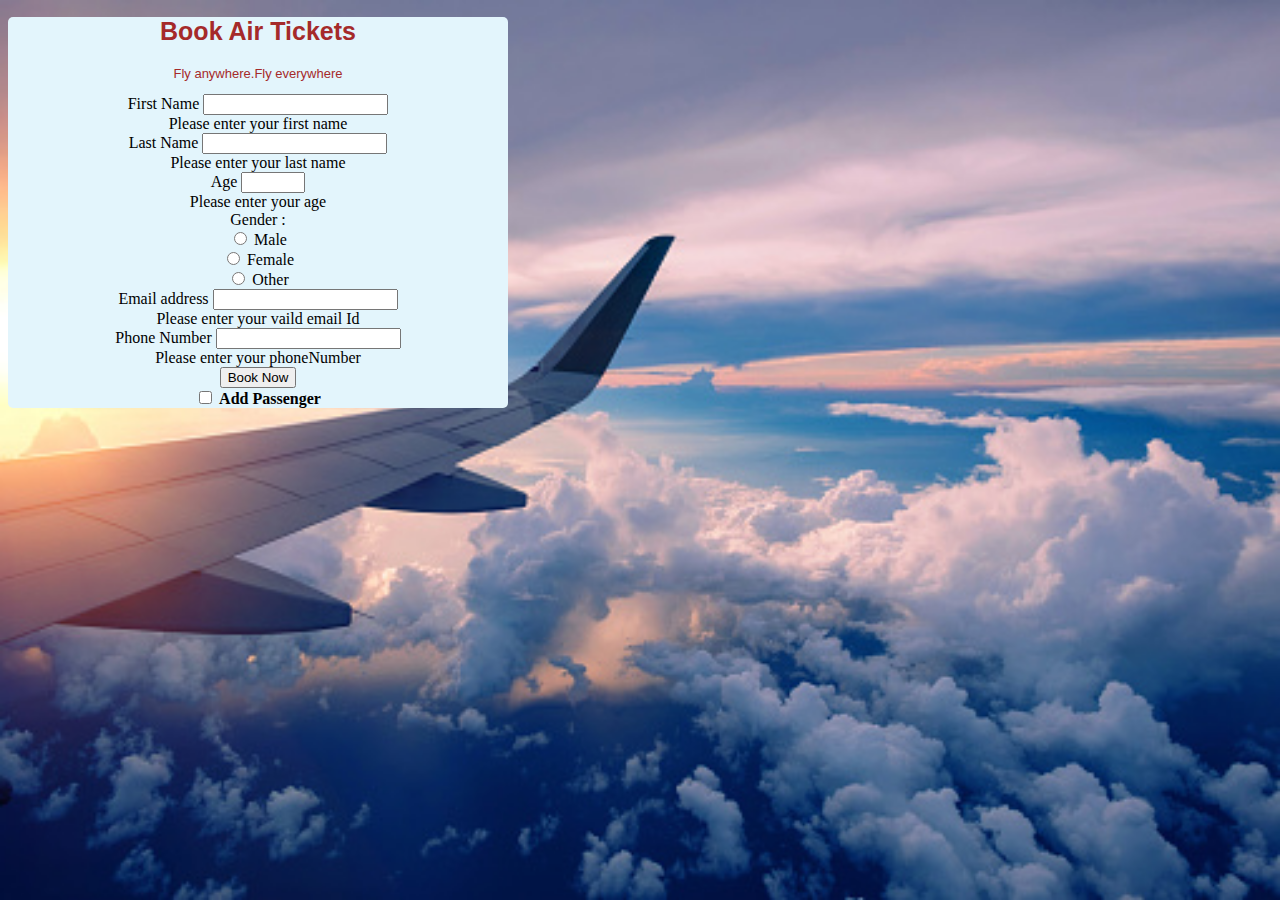
==== bookingpage.html @ 4339b14f "first commit" ====
<!DOCTYPE html>
<html lang="en">
<head>
    <meta charset="UTF-8">
    <meta http-equiv="X-UA-Compatible" content="IE=edge">
    <meta name="viewport" content="width=device-width, initial-scale=1.0">
    <title>Let's Go Airlines</title>
    <link rel="icon" type="image/x-icon" href="/images/image2.png"/>
    <link rel="stylesheet" href="booking.css" />
    <link href="https://cdn.jsdelivr.net/npm/bootstrap@5.0.2/dist/css/bootstrap.min.css" rel="stylesheet" integrity="sha384-EVSTQN3/azprG1Anm3QDgpJLIm9Nao0Yz1ztcQTwFspd3yD65VohhpuuCOmLASjC" crossorigin="anonymous">
  </head>
  <body>
      <main>
           <div class="container">
              <div class="formtxt">
                  <h1>Book Air Tickets</h1>
                  <p>Fly anywhere.Fly everywhere</p>
                  <form action="confirmation.html" class="needs-validation" novalidate onsubmit="passvalue()">  
                      <div class="mb-3">
                          <label for="firstName" class="form-label">First Name</label>
                          <input type="text" class="form-control" maxlength="20" pattern="[a-zA-Z]+" id="firstName" required >
                          <div class="invalid-feedback">
                              Please enter your first name
                          </div>
                      </div>
 
                        <div class="mb-3">
                          <div class="content">
                          <label for="lastName" class="form-label">Last Name</label>
                          <input type="text" class="form-control" maxlength="20"  pattern="[a-zA-Z]+" id="lastName" required>
                          <div class="invalid-feedback">
                          Please enter your last name
                        </div>
                        </div>
                        <div class="mb-3">
                          <label for="age" class="form-label">Age</label>
                          <input type="number" class="form-control"  id="age"  maxlength="3" pattern="[1-9]{3}" min="18" max="105"     required>
                          <div class="invalid-feedback">
                          Please enter your age
                        </div>
 
                     <div id="rad">
                      <div class="mb-3">
                        <div class="content">
                        <span>Gender :</span>
                        <br>
                        <input type="radio" id="male" name="gender" value="Male">
                        <label for="Male">Male</label><br>
                        <input type="radio" id="female" name="gender" value="Female">
                        <label for="female">Female</label><br>
                        <input type="radio" id="other" name="gender" value="Other">
                        <label for="other">Other</label>
                    </div>
                    </div>
                     </div>
 
                      <div class="mb-3">
                        <div class="content">
                      <label for="emailId";>Email address</label>
                      <input id="emailId" class="form-control" type="email" required aria-describedby="emailHelp"/>
                      <div class="invalid-feedback">
                      Please enter your vaild email Id
                        </div>
                        </div>
 
                      <div class="mb-3">
                        <div class="content">
                      <label for="phoneNumber";>Phone Number</label>
                     
                        <input type="text" id="phoneNumber"  class="form-control"  maxlength="10"  pattern="[0-9]{10}"  required/>
                       
                     
                      <div class="invalid-feedback">
                      Please enter your phoneNumber
                        </div>
                        </div>
                        </div>
                    
                        <div id="button1">
 
                          <button type="submit" class="btn btn-primary">Book Now</button>
                          </div>    
                          </div>
                        </form >
                     
                     
                      <input type="checkbox" id="addpassenger" name="addpassenger" onclick="callvalue()" value="yes">
                      <label for="addpassenger";><strong>Add Passenger</strong> </label>  
                                
   
                      <form style="display:none"  id="new" action="confirmation.html" onsubmit="getvalue()"  >

                        <div id="newPassengers">
                          
                       
                           
                              <label for="firstName1" class="form-label">First Name</label>
                              <input type="text"  class="form-control"  id="firstName1"  maxlength="20"  required >
                             

                              
                              <label for="lastName1" class="form-label">Last Name</label>
                              <input type="text"   class="form-control" id="lastName1"  maxlength="20" required>
                              
                              
                              <label for="age1" class="form-label">Age</label>
                              <input type="number"  class="form-control"  id="age1" maxlength="3" pattern="[1-9]{3}" min="18" max="150" required>
                               
                              <div id="radio">
                              <span>Gender :</span>
                              <br>
                              <input type="radio" id="male1" name="gender" value="Male">
                              <label for="Male">Male</label><br>
                              <input type="radio" id="female1" name="gender" value="Female">
                              <label for="female">Female</label><br>
                              <input type="radio" id="other1" name="gender" value="Other">
                              <label for="other">Other</label>
                              </div>
                            </div>
                            <div id="button2">
 
                              <button type="submit" class="btn btn-primary">Book Now</button>
                              </div>    
                              </div>
                          </div>

                          </div>

                             
                        

                     </form>
                    
                     
                        
                        
                      
                      
              </div>
           </div>
      </main>
  </body>
  <script src="https://cdn.jsdelivr.net/npm/bootstrap@5.0.2/dist/js/bootstrap.bundle.min.js" integrity="sha384-MrcW6ZMFYlzcLA8Nl+NtUVF0sA7MsXsP1UyJoMp4YLEuNSfAP+JcXn/tWtIaxVXM" crossorigin="anonymous"></script>
  <script link src="booking.js"></script>
  
</html>
---- booking.css ----
body{
 
    background-image: url(images/planes.jpg);
 
    background-repeat: no-repeat;
 
    background-size: 100% 100%;
 
    background-attachment: fixed;
 
     
 
  }
 
 
 
.formtxt{
 
    text-align: center;
 
    margin: 0%;
 
}
 
.formtxt h1{
 
    color:  brown;
 
    font-family: Verdana, Geneva, Tahoma, sans-serif;
 
    font-size :25px;
 
    margin-bottom: 20px;
 
}
 
.formtxt p{
 
    color:brown;
 
    font-family: Verdana, Geneva, Tahoma, sans-serif;
 
    font-size: small;
 
}
 
.container{
 
    width: 500px;
 
 
 
    background-color:rgb(227, 245, 252);
 
    border-radius: 5px;
 
    position: relative;
 
}
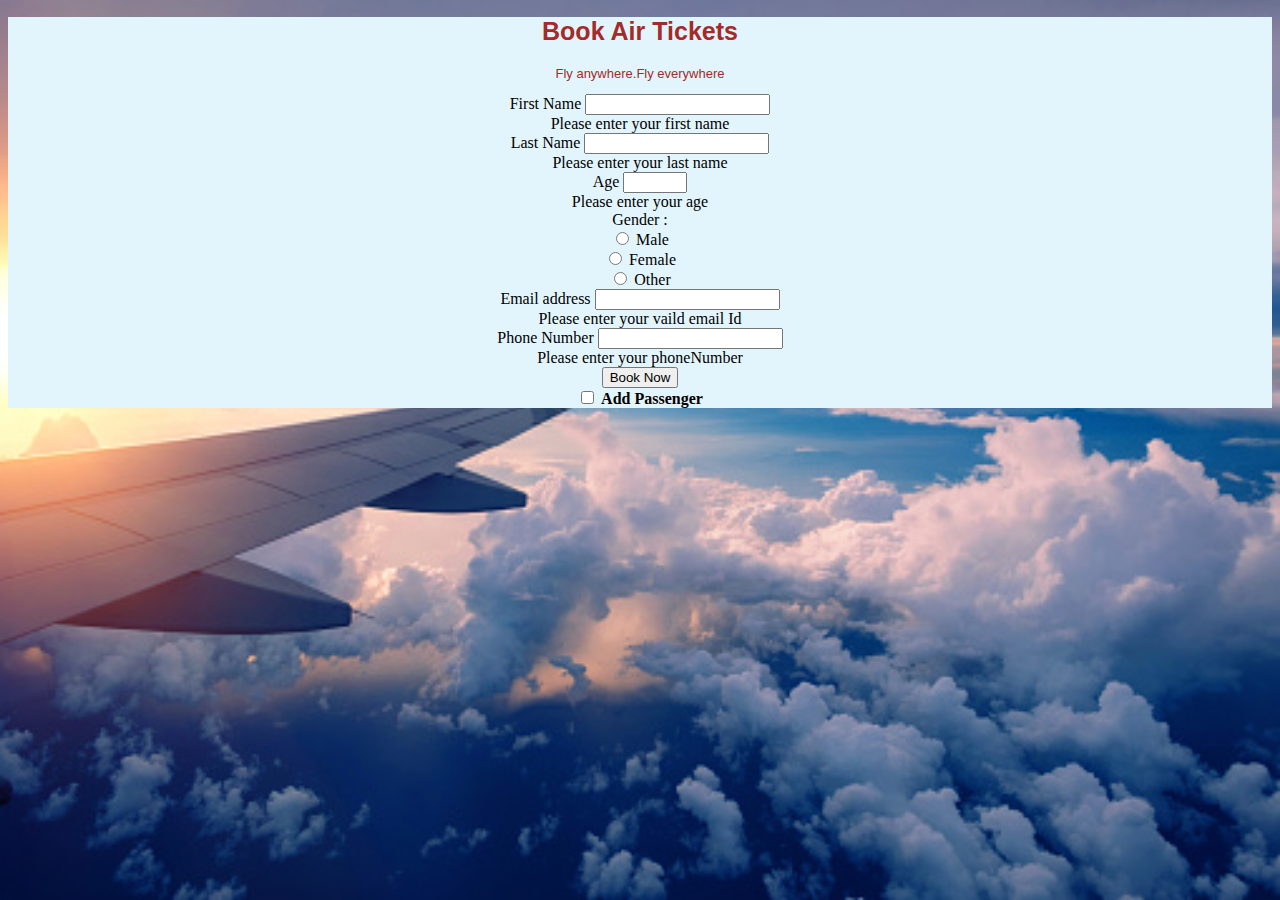
==== commit b2133a43: "second" ====
--- a/bookingpage.html
+++ b/bookingpage.html
@@ -1,151 +1,153 @@
 <!DOCTYPE html>
 <html lang="en">
+
 <head>
-    <meta charset="UTF-8">
-    <meta http-equiv="X-UA-Compatible" content="IE=edge">
-    <meta name="viewport" content="width=device-width, initial-scale=1.0">
-    <title>Let's Go Airlines</title>
-    <link rel="icon" type="image/x-icon" href="/images/image2.png"/>
-    <link rel="stylesheet" href="booking.css" />
-    <link href="https://cdn.jsdelivr.net/npm/bootstrap@5.0.2/dist/css/bootstrap.min.css" rel="stylesheet" integrity="sha384-EVSTQN3/azprG1Anm3QDgpJLIm9Nao0Yz1ztcQTwFspd3yD65VohhpuuCOmLASjC" crossorigin="anonymous">
-  </head>
-  <body>
-      <main>
-           <div class="container">
-              <div class="formtxt">
-                  <h1>Book Air Tickets</h1>
-                  <p>Fly anywhere.Fly everywhere</p>
-                  <form action="confirmation.html" class="needs-validation" novalidate onsubmit="passvalue()">  
-                      <div class="mb-3">
-                          <label for="firstName" class="form-label">First Name</label>
-                          <input type="text" class="form-control" maxlength="20" pattern="[a-zA-Z]+" id="firstName" required >
-                          <div class="invalid-feedback">
-                              Please enter your first name
-                          </div>
-                      </div>
- 
-                        <div class="mb-3">
-                          <div class="content">
-                          <label for="lastName" class="form-label">Last Name</label>
-                          <input type="text" class="form-control" maxlength="20"  pattern="[a-zA-Z]+" id="lastName" required>
-                          <div class="invalid-feedback">
-                          Please enter your last name
-                        </div>
-                        </div>
-                        <div class="mb-3">
-                          <label for="age" class="form-label">Age</label>
-                          <input type="number" class="form-control"  id="age"  maxlength="3" pattern="[1-9]{3}" min="18" max="105"     required>
-                          <div class="invalid-feedback">
-                          Please enter your age
-                        </div>
- 
-                     <div id="rad">
-                      <div class="mb-3">
-                        <div class="content">
-                        <span>Gender :</span>
-                        <br>
-                        <input type="radio" id="male" name="gender" value="Male">
-                        <label for="Male">Male</label><br>
-                        <input type="radio" id="female" name="gender" value="Female">
-                        <label for="female">Female</label><br>
-                        <input type="radio" id="other" name="gender" value="Other">
-                        <label for="other">Other</label>
+  <meta charset="UTF-8">
+  <meta http-equiv="X-UA-Compatible" content="IE=edge">
+  <meta name="viewport" content="width=device-width, initial-scale=1.0">
+  <title>Let's Go Airlines</title>
+  <link rel="icon" type="image/x-icon" href="/images/image2.png" />
+  <link rel="stylesheet" href="booking.css" />
+  <link href="https://cdn.jsdelivr.net/npm/bootstrap@5.0.2/dist/css/bootstrap.min.css" rel="stylesheet"
+    integrity="sha384-EVSTQN3/azprG1Anm3QDgpJLIm9Nao0Yz1ztcQTwFspd3yD65VohhpuuCOmLASjC" crossorigin="anonymous">
+</head>
+
+<body>
+  <main>
+    <div class="container">
+      <div class="formtxt">
+        <h1>Book Air Tickets</h1>
+        <p>Fly anywhere.Fly everywhere</p>
+        <form action="confirmation.html" class="needs-validation" novalidate onsubmit="passvalue()">
+          <div class="mb-3">
+            <label for="firstName" class="form-label">First Name</label>
+            <input type="text" class="form-control" maxlength="20" pattern="[a-zA-Z]+" id="firstName" required>
+            <div class="invalid-feedback">
+              Please enter your first name
+            </div>
+          </div>
+
+          <div class="mb-3">
+            <div class="content">
+              <label for="lastName" class="form-label">Last Name</label>
+              <input type="text" class="form-control" maxlength="20" pattern="[a-zA-Z]+" id="lastName" required>
+              <div class="invalid-feedback">
+                Please enter your last name
+              </div>
+            </div>
+            <div class="mb-3">
+              <label for="age" class="form-label">Age</label>
+              <input type="number" class="form-control" id="age" maxlength="3" pattern="[1-9]{3}" min="18" max="105"
+                required>
+              <div class="invalid-feedback">
+                Please enter your age
+              </div>
+
+              <div id="rad">
+                <div class="mb-3">
+                  <div class="content">
+                    <span>Gender :</span>
+                    <br>
+                    <input type="radio" id="male" name="gender" value="Male">
+                    <label for="Male">Male</label><br>
+                    <input type="radio" id="female" name="gender" value="Female">
+                    <label for="female">Female</label><br>
+                    <input type="radio" id="other" name="gender" value="Other">
+                    <label for="other">Other</label>
+                  </div>
+                </div>
+              </div>
+
+              <div class="mb-3">
+                <div class="content">
+                  <label for="emailId" ;>Email address</label>
+                  <input id="emailId" class="form-control" type="email" required aria-describedby="emailHelp" />
+                  <div class="invalid-feedback">
+                    Please enter your vaild email Id
+                  </div>
+                </div>
+
+                <div class="mb-3">
+                  <div class="content">
+                    <label for="phoneNumber" ;>Phone Number</label>
+
+                    <input type="text" id="phoneNumber" class="form-control" maxlength="10" pattern="[0-9]{10}"
+                      required />
+
+
+                    <div class="invalid-feedback">
+                      Please enter your phoneNumber
                     </div>
-                    </div>
-                     </div>
- 
-                      <div class="mb-3">
-                        <div class="content">
-                      <label for="emailId";>Email address</label>
-                      <input id="emailId" class="form-control" type="email" required aria-describedby="emailHelp"/>
-                      <div class="invalid-feedback">
-                      Please enter your vaild email Id
-                        </div>
-                        </div>
- 
-                      <div class="mb-3">
-                        <div class="content">
-                      <label for="phoneNumber";>Phone Number</label>
-                     
-                        <input type="text" id="phoneNumber"  class="form-control"  maxlength="10"  pattern="[0-9]{10}"  required/>
-                       
-                     
-                      <div class="invalid-feedback">
-                      Please enter your phoneNumber
-                        </div>
-                        </div>
-                        </div>
-                    
-                        <div id="button1">
- 
-                          <button type="submit" class="btn btn-primary">Book Now</button>
-                          </div>    
-                          </div>
-                        </form >
-                     
-                     
-                      <input type="checkbox" id="addpassenger" name="addpassenger" onclick="callvalue()" value="yes">
-                      <label for="addpassenger";><strong>Add Passenger</strong> </label>  
-                                
-   
-                      <form style="display:none"  id="new" action="confirmation.html" onsubmit="getvalue()"  >
+                  </div>
+                </div>
 
-                        <div id="newPassengers">
-                          
-                       
-                           
-                              <label for="firstName1" class="form-label">First Name</label>
-                              <input type="text"  class="form-control"  id="firstName1"  maxlength="20"  required >
-                             
+                <div id="button1">
 
-                              
-                              <label for="lastName1" class="form-label">Last Name</label>
-                              <input type="text"   class="form-control" id="lastName1"  maxlength="20" required>
-                              
-                              
-                              <label for="age1" class="form-label">Age</label>
-                              <input type="number"  class="form-control"  id="age1" maxlength="3" pattern="[1-9]{3}" min="18" max="150" required>
-                               
-                              <div id="radio">
-                              <span>Gender :</span>
-                              <br>
-                              <input type="radio" id="male1" name="gender" value="Male">
-                              <label for="Male">Male</label><br>
-                              <input type="radio" id="female1" name="gender" value="Female">
-                              <label for="female">Female</label><br>
-                              <input type="radio" id="other1" name="gender" value="Other">
-                              <label for="other">Other</label>
-                              </div>
-                            </div>
-                            <div id="button2">
- 
-                              <button type="submit" class="btn btn-primary">Book Now</button>
-                              </div>    
-                              </div>
-                          </div>
+                  <button type="submit" class="btn btn-primary">Book Now</button>
+                </div>
+              </div>
+        </form>
 
-                          </div>
 
-                             
-                        
+        <input type="checkbox" id="addpassenger" name="addpassenger" onclick="callvalue()" value="yes">
+        <label for="addpassenger" ;><strong>Add Passenger</strong> </label>
 
-                     </form>
-                    
-                     
-                        
-                        
-                      
-                      
-              </div>
-           </div>
-      </main>
-  </body>
-  <script src="https://cdn.jsdelivr.net/npm/bootstrap@5.0.2/dist/js/bootstrap.bundle.min.js" integrity="sha384-MrcW6ZMFYlzcLA8Nl+NtUVF0sA7MsXsP1UyJoMp4YLEuNSfAP+JcXn/tWtIaxVXM" crossorigin="anonymous"></script>
-  <script link src="booking.js"></script>
-  
-</html>
-   
- 
- 
- 
 
+        <form style="display:none" id="new" action="confirmation.html" onsubmit="getvalue()">
+
+          <div id="newPassengers">
+
+
+
+            <label for="firstName1" class="form-label">First Name</label>
+            <input type="text" class="form-control" id="firstName1" maxlength="20" required>
+
+
+
+            <label for="lastName1" class="form-label">Last Name</label>
+            <input type="text" class="form-control" id="lastName1" maxlength="20" required>
+
+
+            <label for="age1" class="form-label">Age</label>
+            <input type="number" class="form-control" id="age1" maxlength="3" pattern="[1-9]{3}" min="18" max="150"
+              required>
+
+            <div id="radio">
+              <span>Gender :</span>
+              <br>
+              <input type="radio" id="male1" name="gender" value="Male">
+              <label for="Male">Male</label><br>
+              <input type="radio" id="female1" name="gender" value="Female">
+              <label for="female">Female</label><br>
+              <input type="radio" id="other1" name="gender" value="Other">
+              <label for="other">Other</label>
+            </div>
+          </div>
+          <div id="button2">
+
+            <button type="submit" class="btn btn-primary">Book Now</button>
+          </div>
+      </div>
+    </div>
+
+    </div>
+
+
+
+
+    </form>
+
+
+
+
+
+
+    </div>
+    </div>
+  </main>
+</body>
+<script src="https://cdn.jsdelivr.net/npm/bootstrap@5.0.2/dist/js/bootstrap.bundle.min.js"
+  integrity="sha384-MrcW6ZMFYlzcLA8Nl+NtUVF0sA7MsXsP1UyJoMp4YLEuNSfAP+JcXn/tWtIaxVXM" crossorigin="anonymous"></script>
+<script link src="booking.js"></script>
+
+</html>--- a/booking.css
+++ b/booking.css
@@ -1,59 +1,53 @@
-body{
- 
+body {
+
     background-image: url(images/planes.jpg);
- 
+
     background-repeat: no-repeat;
- 
+
     background-size: 100% 100%;
- 
+
     background-attachment: fixed;
- 
-     
- 
-  }
- 
- 
- 
-.formtxt{
- 
+
+
+
+}
+
+
+
+.formtxt {
+
     text-align: center;
- 
+
     margin: 0%;
- 
+
 }
- 
-.formtxt h1{
- 
-    color:  brown;
- 
+
+.formtxt h1 {
+
+    color: brown;
+
     font-family: Verdana, Geneva, Tahoma, sans-serif;
- 
-    font-size :25px;
- 
+
+    font-size: 25px;
+
     margin-bottom: 20px;
- 
+
 }
- 
-.formtxt p{
- 
-    color:brown;
- 
+
+.formtxt p {
+
+    color: brown;
+
     font-family: Verdana, Geneva, Tahoma, sans-serif;
- 
+
     font-size: small;
- 
+
 }
- 
-.container{
- 
-    width: 500px;
- 
- 
- 
-    background-color:rgb(227, 245, 252);
- 
-    border-radius: 5px;
- 
+
+.container {
+
+    background-color: rgb(227, 245, 252);
     position: relative;
- 
-}
+
+
+}